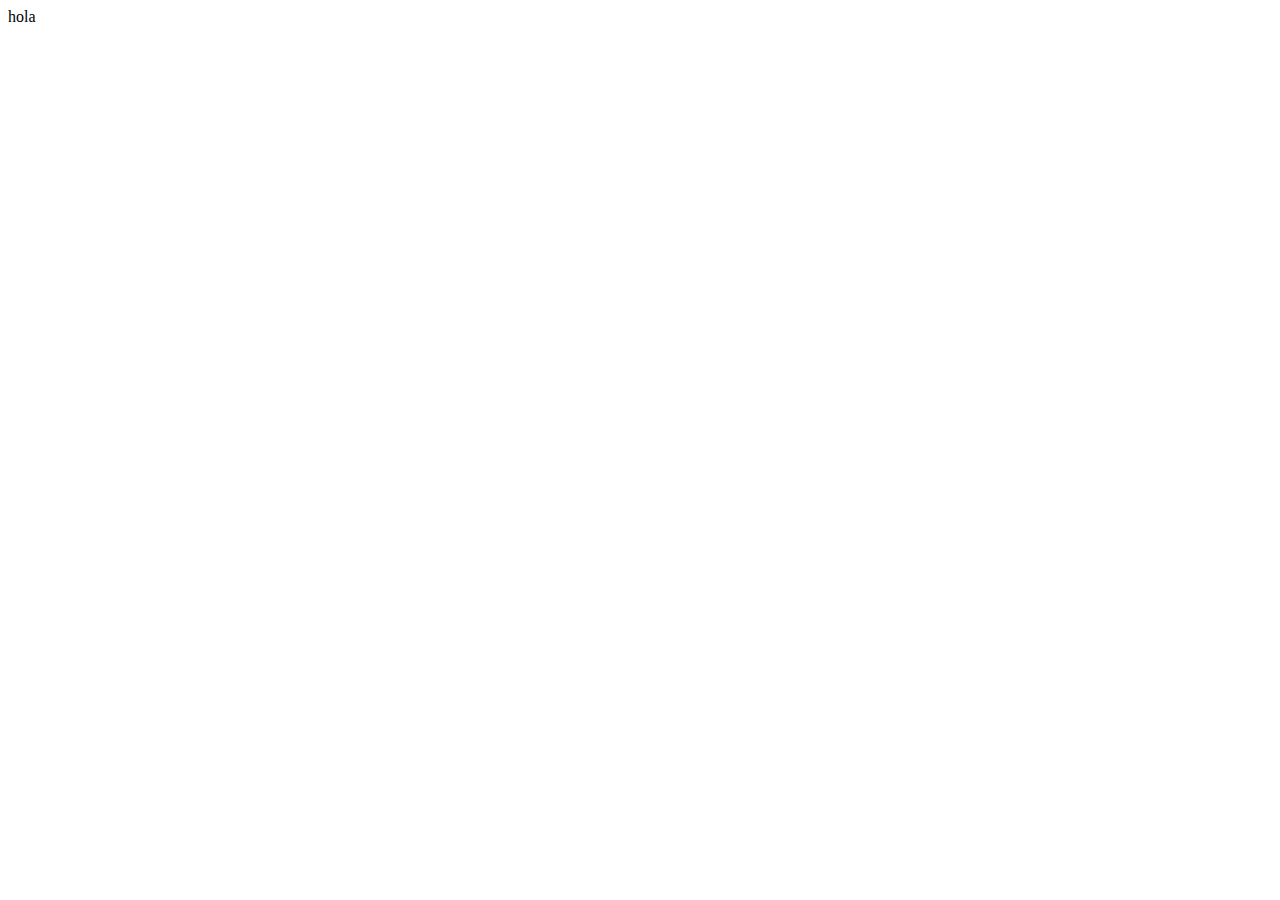
==== index.html @ 68a7b14d "update index" ====
<!DOCTYPE html>
<html lang="en">
<head>
    <meta charset="UTF-8">
    <meta http-equiv="X-UA-Compatible" content="IE=edge">
    <meta name="viewport" content="width=hol, initial-scale=1.0">
    <title>Document</title>
</head>
<body>
    hola
</body>
</html>
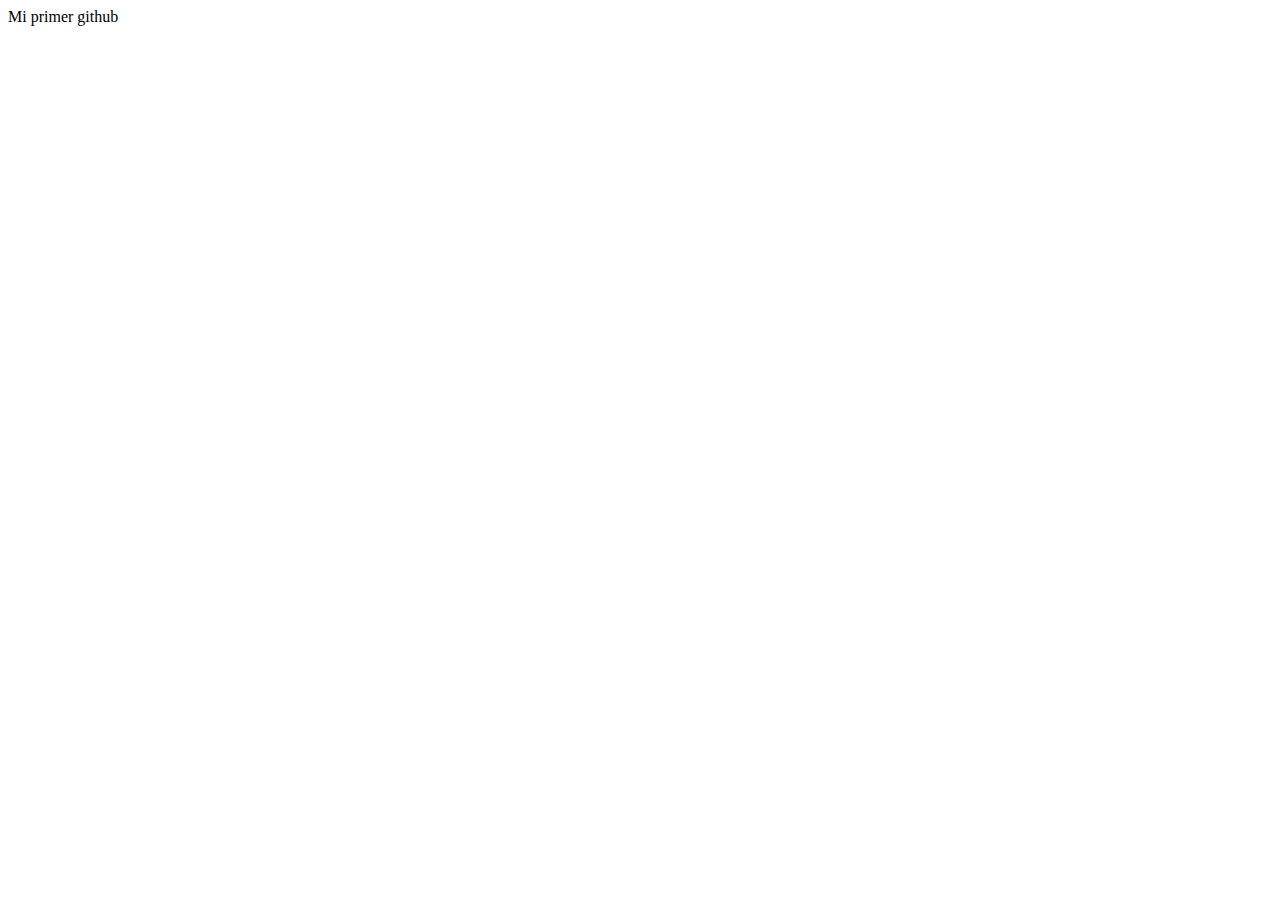
==== commit dca991db: "Update index.html" ====
--- a/index.html
+++ b/index.html
@@ -7,6 +7,6 @@
     <title>Document</title>
 </head>
 <body>
-    hola
+    Mi primer github
 </body>
 </html>